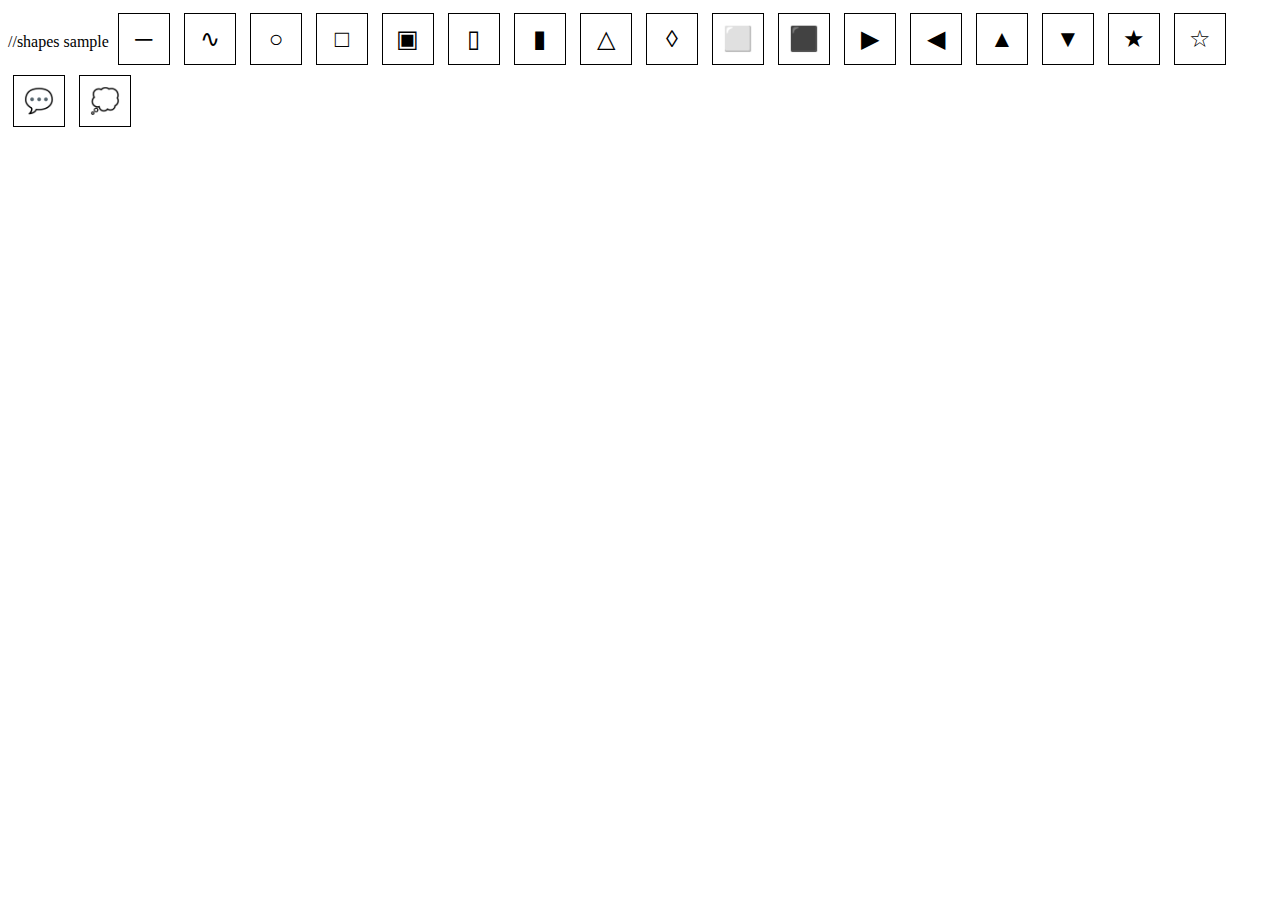
==== sample.html @ eea810eb "Add files via upload" ====
//shapes sample
<!DOCTYPE html>
<html lang="en">
<head>
    <meta charset="UTF-8">
    <meta name="viewport" content="width=device-width, initial-scale=1.0">
    <title>Shapes</title>
    <style>
        .shape {
            display: inline-block;
            width: 50px;
            height: 50px;
            margin: 5px;
            border: 1px solid black;
            text-align: center;
            line-height: 50px;
            font-size: 24px;
        }
    </style>
</head>
<body>
    <div class="shape">&#9472;</div>
    <div class="shape">&#8767;</div> 
    <div class="shape">&#9675;</div> <!-- Circle -->
    <div class="shape">&#9633;</div> <!-- Square -->
    <div class="shape">&#9635;</div> <!-- Rounded Rectangle (Approximation) -->
    <div class="shape">&#9647;</div> <!-- Parallelogram (Approximation) -->
    <div class="shape">&#9646;</div> <!-- Trapezoid (Approximation) -->
    <div class="shape">&#9651;</div> <!-- Triangle (Right) -->
    <div class="shape">&#9674;</div> <!-- Diamond -->
    <div class="shape">&#11036;</div> <!-- Pentagon (Approximation) -->
    <div class="shape">&#11035;</div> <!-- Hexagon (Approximation) -->
    <div class="shape">&#9654;</div> <!-- Right Arrow -->
    <div class="shape">&#9664;</div> <!-- Left Arrow -->
    <div class="shape">&#9650;</div> <!-- Up Arrow -->
    <div class="shape">&#9660;</div> <!-- Down Arrow -->
    <div class="shape">&#9733;</div> <!-- 5-Point Star -->
    <div class="shape">&#9734;</div> <!-- 4-Point Star -->
    <div class="shape">&#128172;</div> <!-- Speech Bubble -->
    <div class="shape">&#128173;</div> <!-- Thought Bubble -->
</body>
</html>
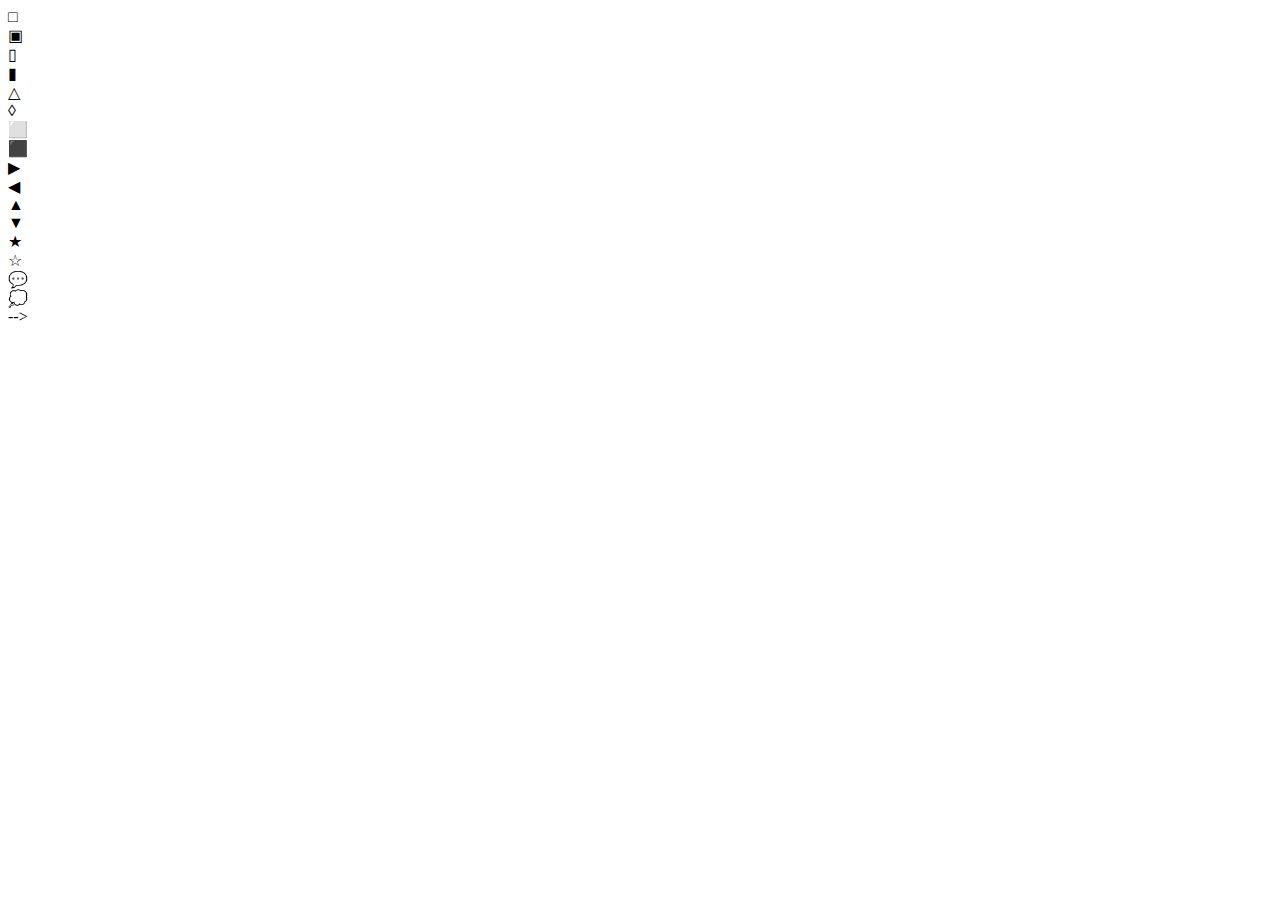
==== commit bed744d6: "Update sample.html" ====
--- a/sample.html
+++ b/sample.html
@@ -1,4 +1,4 @@
-//shapes sample
+<!-- //shapes sample
 <!DOCTYPE html>
 <html lang="en">
 <head>
@@ -39,4 +39,4 @@
     <div class="shape">&#128172;</div> <!-- Speech Bubble -->
     <div class="shape">&#128173;</div> <!-- Thought Bubble -->
 </body>
-</html>+</html> -->
